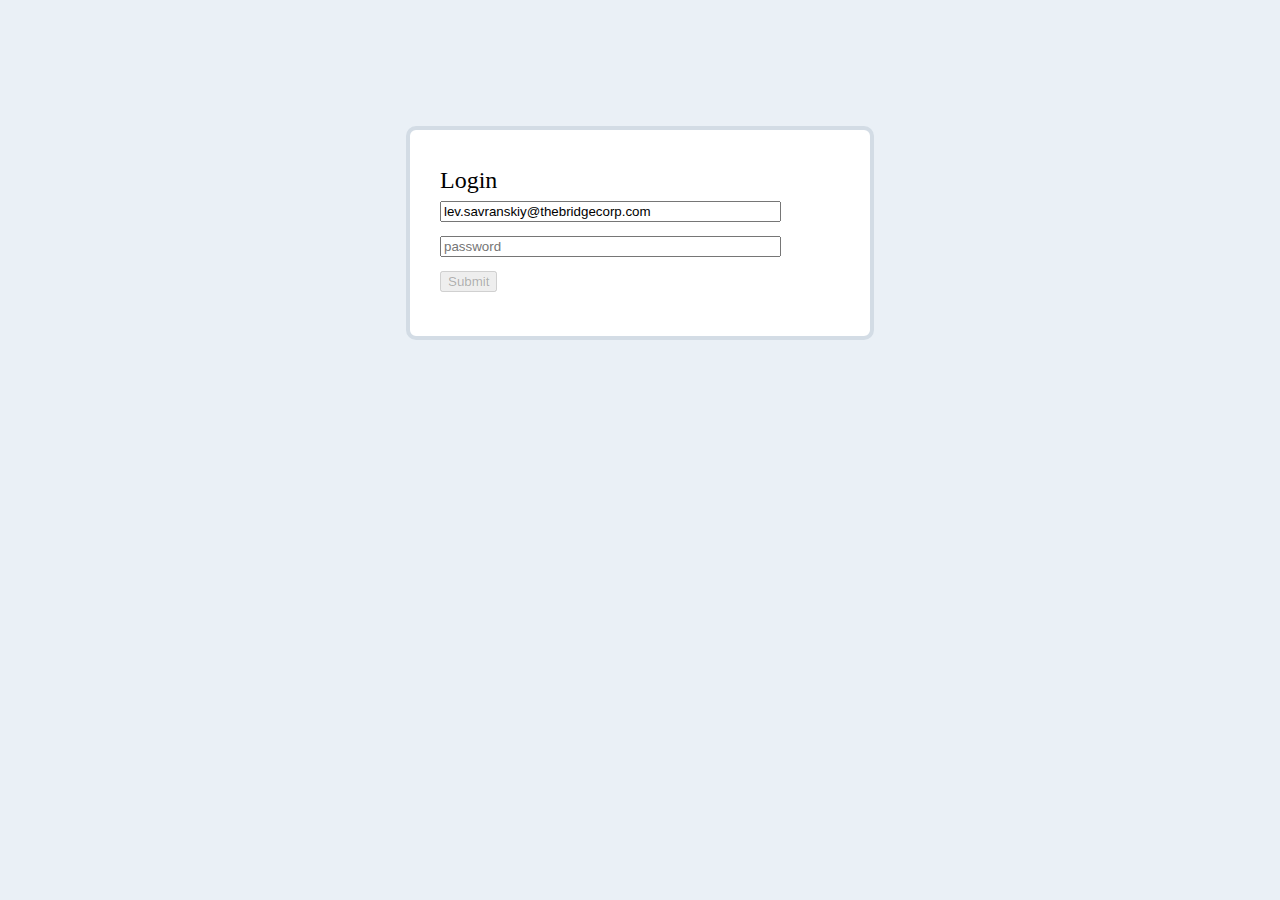
==== index.html @ 230dc9c7 "init push" ====
<!doctype html>
<html ng-app="app">
<head>
  <meta charset="utf-8">
  <meta http-equiv="X-UA-Compatible" content="IE=edge">
  <title>Bridge Marketing Data Central Repo</title>
  <meta name="description" content="">
  <meta name="viewport" content="width=device-width, initial-scale=1">

  <!-- Styles -->
  <link rel="stylesheet" href="components/bootstrap/dist/css/bootstrap.min.css">
  <link rel="stylesheet" href="components/toastr/toastr.min.css">
  <link rel="stylesheet" href="css/style.css">

  <!-- JavaScript Libs -->
  <script src="components/jquery/dist/jquery.js"></script>
  <script src="components/angular/angular.js"></script>
  <script src="components/angular/angular-route.js"></script>
  <script src="components/toastr/toastr.min.js"></script>
  <script src="components/aws-sdk/aws-sdk.js"></script>
  <script src="components/aws-sdk/aws-cognito-sdk.js"></script>
  <script src="components/aws-sdk/amazon-cognito-identity.js"></script>

  <!-- Our JavaScript -->
  <script src="js/application.js"></script> 
  <script src="js/controllers.js"></script>   
  <script src="js/directives.js"></script>  
  <script src="js/services.js"></script>
</head>
<body ng-app="app" class="col-md-12">

<ng-view></ng-view>

</body>
</html>
---- css/style.css ----
.no-top-marg {
	margin-top: 0;
}

.bottom-marg-10 {
	margin-bottom: 10px;
}

.bottom-marg-15 {
	margin-bottom: 15px;
}

.top-marg-10 {
	margin-top: 10px;
}

.left-marg-10 {
	margin-left: 10px;
}

.input-group-addon {
	min-width: 120px;
}

.fr {
	float: right;
}

.author span {
	color: #777;
}

body {
	background-color: #eaf0f6;
}

.btn-primary {
	background-color: #2399f6;
	border: 1px #2399f6 solid;
}

.btn-primary:hover {
	background-color: #75B5F4;
}

.grey {
	color: #aaa;
}

.red {
	color: red;
}

.pointer {
	cursor: pointer;
}

.inline {
	display: inline-block;
}

#header {
	background-color: #ddd;
}

.center {
	text-align: center;
}

.bold {
	font-weight: bold;
}

.green {
	color: green;
}

.red {
	color: red;
}

.left {
	float: left;
}

.clear {
	clear: both;
}

.text-right {
	text-align: right;
}

.h3 {
	margin: 20px 0;
	padding: 0 0 10px 0;
	border-bottom: 1px #ccc dotted;
	position: relative;
}

.border {
	border: 0px red dashed;
}

.k-grid-header th.k-header {
	font-weight: bold;
	text-align: center;
}

.k-grid td {
	text-align: center;
	font-size: 0.9em;
}

.k-grid {
	font-size: 0.9em;
}

#fbutton {
	/*background: cadetblue;*/
	/*width: 340px;*/
	margin: 0 0 20px 0;
}

.form-item {
	width: 100px;
	height: 34px;
	margin: 0 10px 0 0;
}

.form-date-admin {
	width: 130px;
}

.center_div {
	background-color: #fff;
	margin: 10% auto;
	width: 400px;
	padding: 30px;
	border-radius: 10px;
	border: 4px #d3dce5 solid;
	/*box-shadow: 3px 3px #222;*/
}

.disclaimer {
	margin: 10px 0;
	font-size: 10px;
	text-align: left;
}

#login-form * {
	margin: 7px 0;
}

#flights-search-form {
	height: 750px;
	margin-top: 10px;
	padding: 10px;
	border: 1px #ceced2 solid;
	border-radius: 0px;
	background-color: #fff;
}

#flights-search-form .form-control {
	margin-bottom: 10px;
}

#flights-search-form .form-multiple {
	/*height: 130px;*/
}

#fchannel {
	height: 120px;
}

#fstatus {
	height: 85px;
}

#flights-search-form .form-date {
	width: 48%;
	font-size: 11px;
}

#flights-search-form .form-date:disabled {
	background-color: #eee;
}

#flights-section-top {
	height: 145px;
	/*min-width: 1024px;*/
	margin: 10px;
	padding: 10px;
}

#flights-section-mid {
	/*max-width: 1000px;*/
	height: 250px;
	margin: 10px;
	padding: 10px;
}

#flights-section-bottom {
	margin: 10px;
	padding: 10px;
}

.export-btn {
	margin: 0 0 0 0px;
	font-size: 14px;
	padding: 3px 10px;
}

.fv-metrics-item {
	width: 27%;
	height: 80px;
	/*display: inline-block;*/
	text-align: center;
	float: left;
	border: 1px #ceced2 solid;
	border-radius: 5px;
	margin: 20px 3%;
	padding: 10px;
	/*min-width: 150px;*/
	background-color: #fff;
	box-shadow: 2px 2px 7px #888888;
}

.fv-metric-value {
	overflow: hidden;
	font-size: calc(10px + .5vw);
	font-weight: bold;
	margin-top: 0px;
}

.fv-metrics-title {
	font-size: calc(8px + .5vw);
	font-weight: bold;
	height: 32px;
}

#daterange-label {
	/*width: 23%;*/
	min-width: 75px;
	margin-right: 10px;
"
}

#daterange-selector {
	width: 73%;
	height: 30px;
	font-size: 12px;
}

/* enable absolute positioning */
.inner-addon {
	position: relative;
}

/* style icon */
.inner-addon .glyphicon {
	position: absolute;
	padding: 10px;
	pointer-events: none;
}

/* align icon */
.left-addon .glyphicon {
	left: 0px;
}

.right-addon .glyphicon {
	right: 0px;
}

/* add padding  */
.left-addon input {
	padding-left: 30px;
}

.right-addon input {
	padding-right: 30px;
}

figure {
	/*display: flex;*/
	/*justify-content: space-around;*/
	/*flex-direction: column;*/
	/*margin-left: -15px;*/
	/*margin-right: -15px;*/
}

@media (min-width: 768px) {
	figure {
		flex-direction: row;
	}
}

.chart-text {
	/*font: 16px/1.4em "Montserrat", Arial, sans-serif;*/
	fill: #000;
	-moz-transform: translateY(0.25em);
	-ms-transform: translateY(0.25em);
	-webkit-transform: translateY(0.25em);
	transform: translateY(0.25em);
}

.chart-number {
	font-size: 0.6em;
	line-height: 1;
	text-anchor: middle;
	-moz-transform: translateY(-0.25em);
	-ms-transform: translateY(-0.25em);
	-webkit-transform: translateY(-0.25em);
	transform: translateY(-0.25em);
}

.chart-label {
	font-size: 0.3em;
	text-transform: uppercase;
	text-anchor: middle;
	-moz-transform: translateY(0.7em);
	-ms-transform: translateY(0.7em);
	-webkit-transform: translateY(0.7em);
	transform: translateY(0.7em);
}

.details-item {
	border: 1px #d3dce5 solid;
	background-color: #fff;
	min-height: 180px;
	padding: 10px 10px;
	margin: 0 0 18px 0;
	/*min-width: 280px;*/
}

.delivered, .graph {
	font-size: 20px;
	margin: 0 0 0 0;
	height: 58px;
}

.delivered-title, .graph-title {
	font-weight: bold;
	font-size: 24px;
	height: 58px;
	padding: 0;

}

#clickChart svg {
	border: 1px #d3dce5 solid;
}

.graph-title {
	width: 100%;
	text-align: left;
}

.delivered-value {
	margin: 0 0 0 15%;
	font-weight: bold;
	font-size: 1.6em;
}


.donut-label {
	/*width: 110px;*/
	margin: 0;
}

.donut-value {
	font-weight: bold;
	/*font-size: 1.5em;*/
}

.donut-title {
	color: #aaa;
	/*margin: 55px 0 0 0;*/
	/*font-weight: bold;*/
}

.donut-icon {
	color: #aaa;
	padding: 5px 0 0 10px;
	font-size: 1.2em;
	line-height: 2em;
}

.image-scale {
	width: 70%;
	max-width: 216px;
}


.icon {
	width: 24px;
	height: 24px;
	background-repeat: no-repeat;
}

.k-grid tbody tr {
	font-size: 12px;
}

.k-link {
	font-weight: 300;
}

svg .state {
	stroke-width: 2;
	stroke: #ccc;

	-webkit-transition: stroke 0.5s, stroke-width 0.5s;
	-o-transition: stroke 0.5s, stroke-width 0.5s;
	transition: stroke 0.5s, stroke-width 0.5s;
}

svg .state:hover, .state.active {
	cursor: pointer;
	stroke-width: 4;
	stroke: #000;
}

svg path:hover, path.active { /* Amend this */
	cursor: pointer;
	opacity: 1;
}
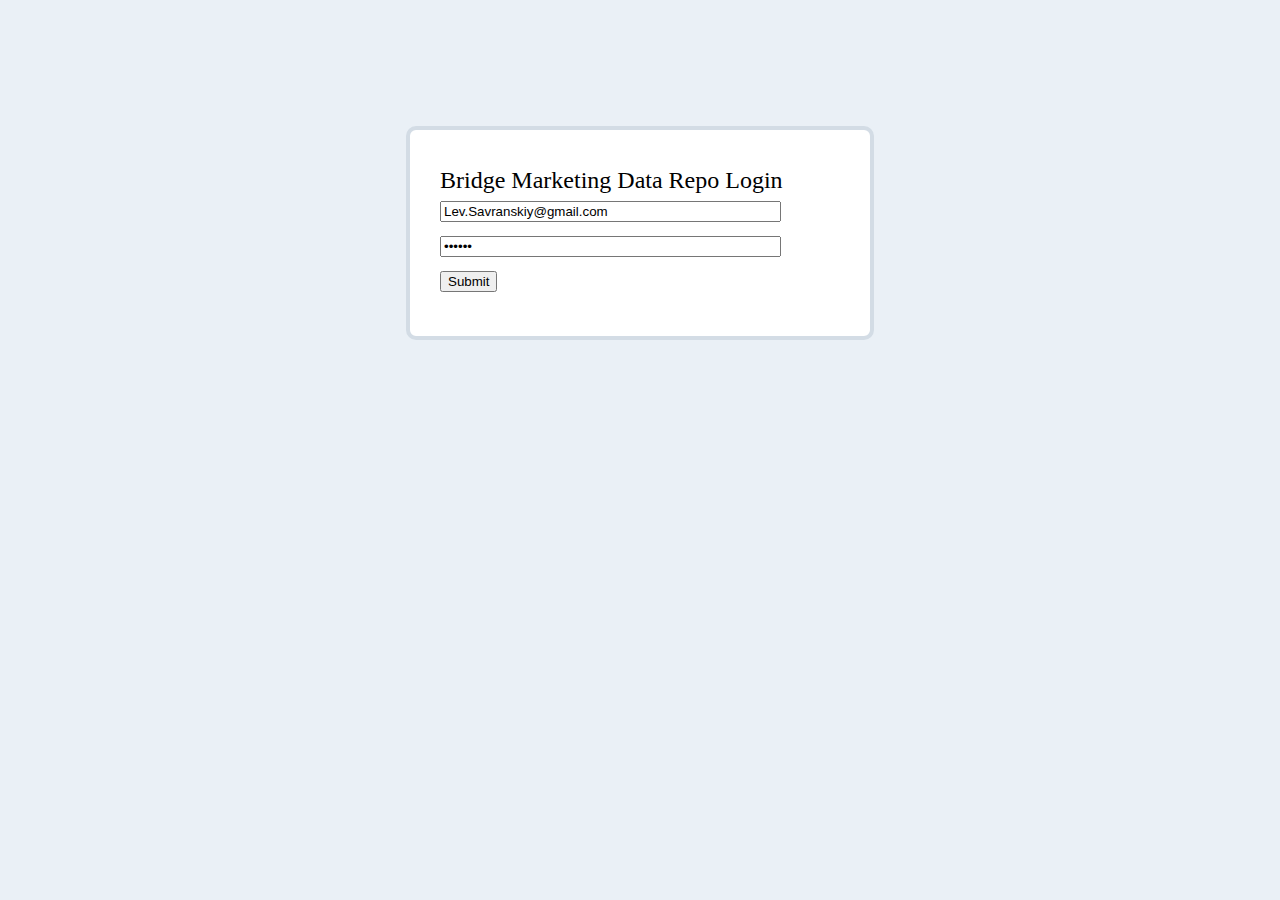
==== commit b3ae98e7: "user service" ====
--- a/index.html
+++ b/index.html
@@ -3,7 +3,7 @@
 <head>
   <meta charset="utf-8">
   <meta http-equiv="X-UA-Compatible" content="IE=edge">
-  <title>Bridge Marketing Data Central Repo</title>
+  <title>Bridge Marketing Data Repo</title>
   <meta name="description" content="">
   <meta name="viewport" content="width=device-width, initial-scale=1">
 
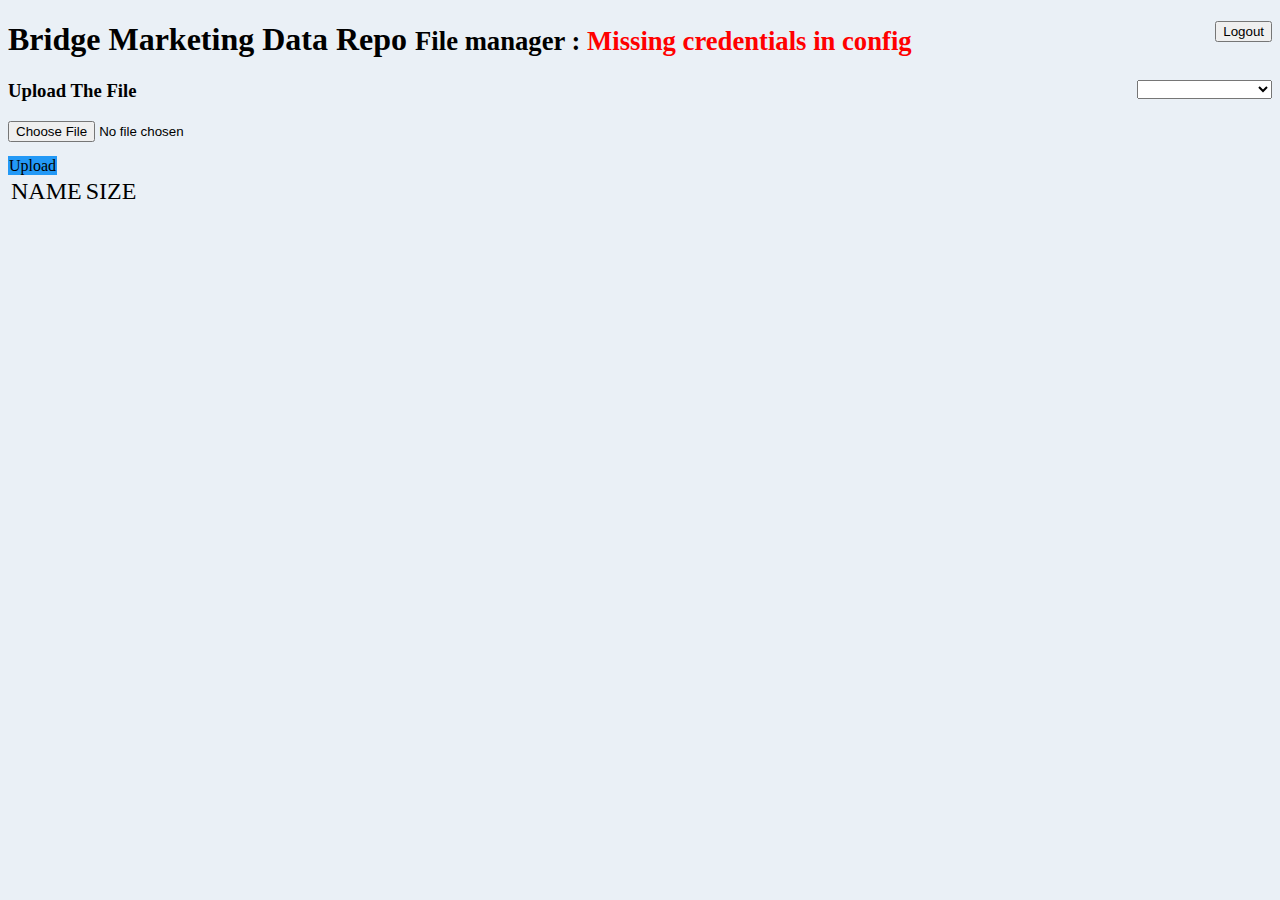
==== commit df7d93f0: "google api added" ====
--- a/index.html
+++ b/index.html
@@ -1,6 +1,7 @@
 <!doctype html>
-<html ng-app="app">
+<html>
 <head>
+  <meta name="google-signin-client_id" content="472330524468-4uf6rgiqs15pa294m1kn8hnd86retvkm.apps.googleusercontent.com">
   <meta charset="utf-8">
   <meta http-equiv="X-UA-Compatible" content="IE=edge">
   <title>Bridge Marketing Data Repo</title>
@@ -20,7 +21,7 @@
   <script src="components/aws-sdk/aws-sdk.js"></script>
   <script src="components/aws-sdk/aws-cognito-sdk.js"></script>
   <script src="components/aws-sdk/amazon-cognito-identity.js"></script>
-
+  <script src="https://apis.google.com/js/platform.js" async defer></script>
   <!-- Our JavaScript -->
   <script src="js/application.js"></script> 
   <script src="js/controllers.js"></script>   
--- a/css/style.css
+++ b/css/style.css
@@ -28,6 +28,10 @@
 
 .author span {
 	color: #777;
+}
+
+thead td {
+	font-size: 24px;
 }
 
 body {
@@ -136,6 +140,7 @@
 	background-color: #fff;
 	margin: 10% auto;
 	width: 400px;
+	height: 340px;
 	padding: 30px;
 	border-radius: 10px;
 	border: 4px #d3dce5 solid;
